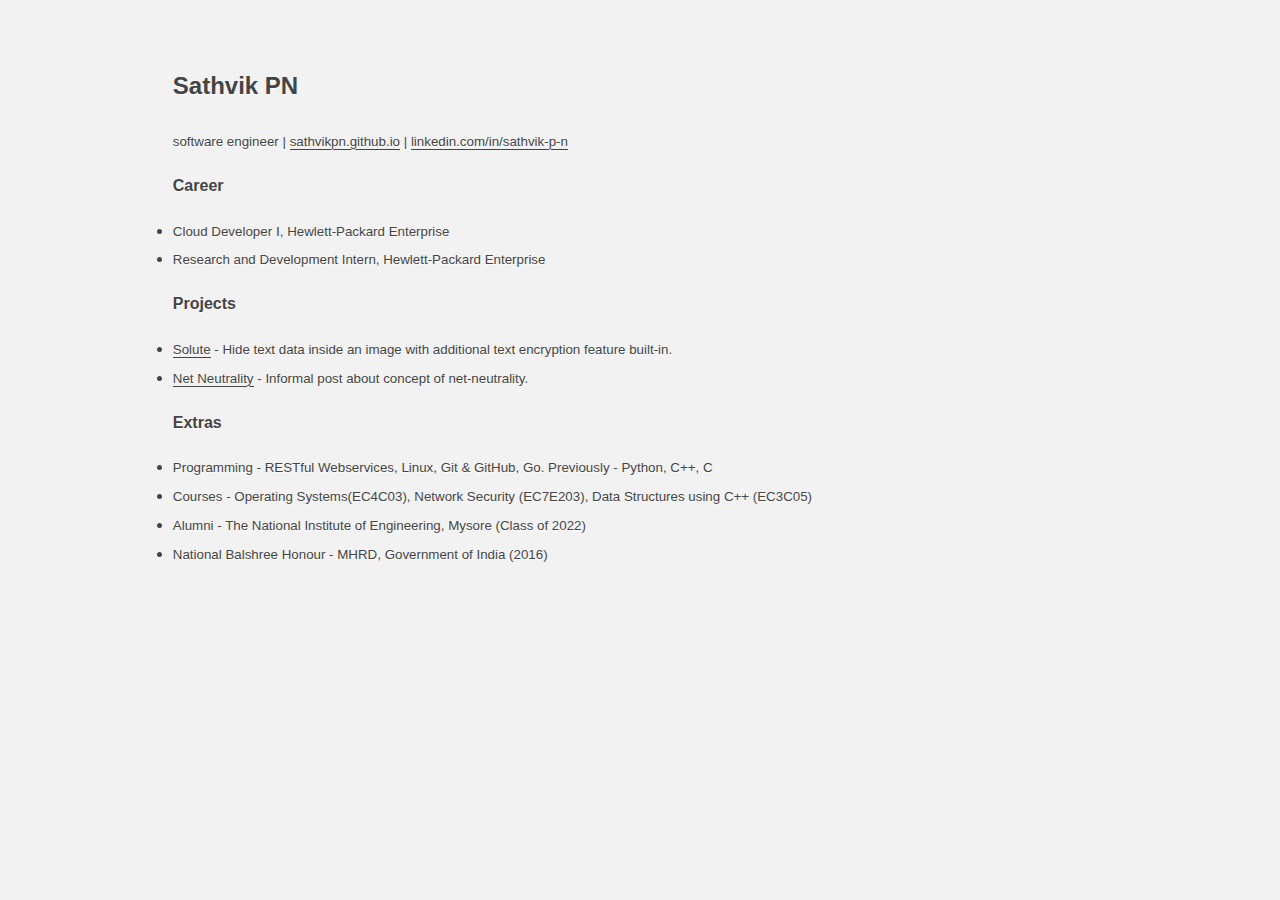
==== career-profile.html @ 378d531f "minimalist landing page" ====
<!doctype html>
<html>
    <head>
        <meta charset="UTF-8">
        <meta name="viewport" content="width=device-width, height=device-height, user-scalable=no, initial-scale=1.0"/>
        <title>SathvikPN</title>
        <meta name="description" content="Career Profile page of Sathvik PN"/>
        <link rel="canonical" href="http://sathvikpn.github.io/career-profile.html"/>
        <link rel="stylesheet" type="text/css" href="./style.css" />
    </head>

    <body>
        <h2>Sathvik PN</h2>
        <small>software engineer 
            | <a href="https://sathvikpn.github.io/">sathvikpn.github.io</a> 
            | <a href="https://www.linkedin.com/in/sathvik-p-n/">linkedin.com/in/sathvik-p-n</a>
        </small>

        <p><b>Career</b>
            <small>
                <li> Cloud Developer &#8544, Hewlett-Packard Enterprise 
                <li> Research and Development Intern, Hewlett-Packard Enterprise
            </small>
        </p>
        

        <p><b>Projects</b><br>
            <small>
            <li>
                <a href="https://github.com/SathvikPN/Solute">Solute</a> 
                - Hide text data inside an image with additional text encryption feature built-in.

            <li>
                <a href="https://sathvikpn.medium.com/net-neutrality-why-does-it-matters-to-you-b95c8841b8d6">Net Neutrality</a>
                - Informal post about concept of net-neutrality.

            </small>
        </p>

        <p><b>Extras</b><br>
            <small>
                <li>Programming - RESTful Webservices, Linux, Git & GitHub, Go. Previously - Python, C++, C 
                <li>Courses - Operating Systems(EC4C03), Network Security (EC7E203), Data Structures using C++ (EC3C05) <br>
                <li>Alumni - The National Institute of Engineering, Mysore (Class of 2022) <br>
                <li>National Balshree Honour - MHRD, Government of India (2016)
            </small>
        </p>

    </body>

</html>
---- style.css ----
body {
    margin: 5% auto; 
    background: #f2f2f2; 
    color: #444444; 
    font-family: -apple-system, BlinkMacSystemFont, "Segoe UI", Roboto, Helvetica, Arial, sans-serif; 
    font-size: 16px; 
    line-height: 1.8; 
    text-shadow: 0 1px 0 #ffffff;
    max-width: 73%;
}
code {
    background: white;
}
a {
    border-bottom: 1px solid #444444; 
    color: #444444; 
    text-decoration: none;
}
a:hover {border-bottom: 0;}


footer {
    margin-top:36px;
    margin-bottom:18px;
    padding-top: 4px;
    overflow:auto;
}

.rightside {
    text-align: right;
    padding: 10px;
}
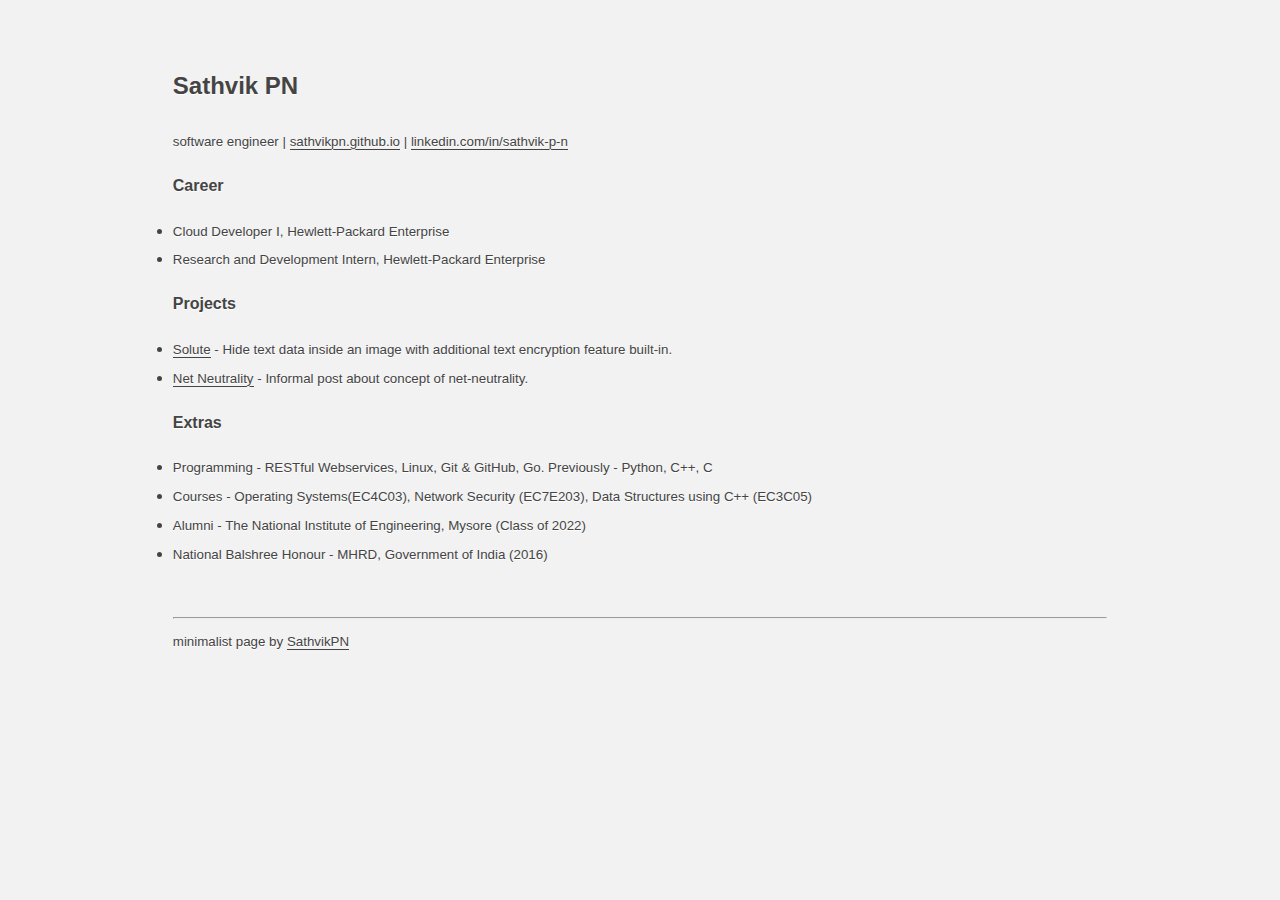
==== commit 6518c203: "add link to footer" ====
--- a/career-profile.html
+++ b/career-profile.html
@@ -47,6 +47,9 @@
         </p>
 
     </body>
-
+    <footer>
+        <hr>
+        <small>minimalist page by <a href="https://sathvikpn.github.io/">SathvikPN</a></small>
+    </footer>
 </html>
 
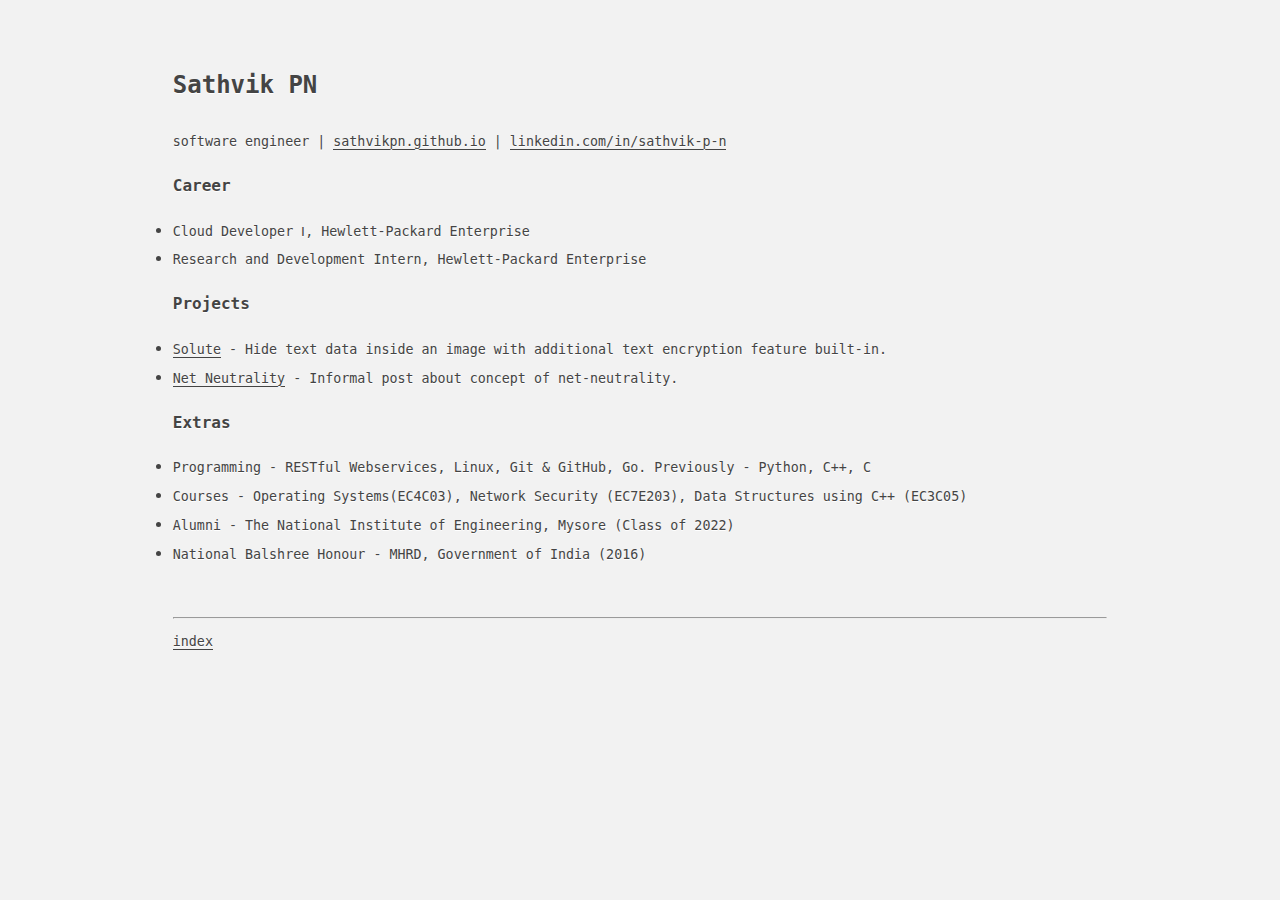
==== commit 93a07757: "not tracking this history tbh" ====
--- a/career-profile.html
+++ b/career-profile.html
@@ -5,6 +5,7 @@
         <meta name="viewport" content="width=device-width, height=device-height, user-scalable=no, initial-scale=1.0"/>
         <title>SathvikPN</title>
         <meta name="description" content="Career Profile page of Sathvik PN"/>
+        <!--#include virtual="/analytics.html" -->
         <link rel="canonical" href="http://sathvikpn.github.io/career-profile.html"/>
         <link rel="stylesheet" type="text/css" href="./style.css" />
     </head>
@@ -49,7 +50,7 @@
     </body>
     <footer>
         <hr>
-        <small>minimalist page by <a href="https://sathvikpn.github.io/">SathvikPN</a></small>
+        <small><a href="index.html">index</a></small>
     </footer>
 </html>
 
--- a/style.css
+++ b/style.css
@@ -2,7 +2,7 @@
     margin: 5% auto; 
     background: #f2f2f2; 
     color: #444444; 
-    font-family: -apple-system, BlinkMacSystemFont, "Segoe UI", Roboto, Helvetica, Arial, sans-serif; 
+    font-family: -apple-system, BlinkMacSystemFont, "Segoe UI", Roboto, 'monospace', Helvetica, Arial, sans-serif; 
     font-size: 16px; 
     line-height: 1.8; 
     text-shadow: 0 1px 0 #ffffff;
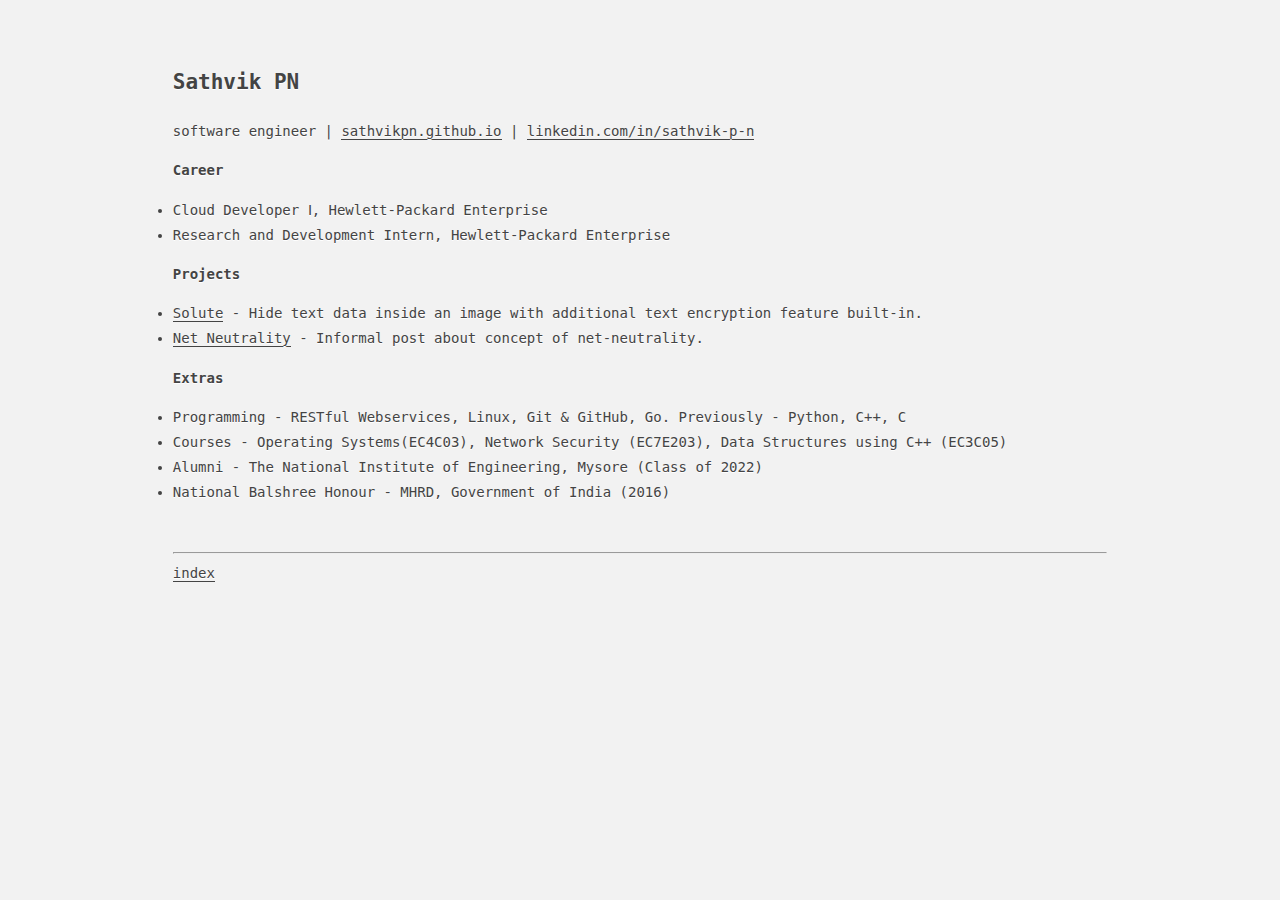
==== commit 8edd356a: "lookout timestamp" ====
--- a/career-profile.html
+++ b/career-profile.html
@@ -12,21 +12,20 @@
 
     <body>
         <h2>Sathvik PN</h2>
-        <small>software engineer 
+        <aside>software engineer 
             | <a href="https://sathvikpn.github.io/">sathvikpn.github.io</a> 
             | <a href="https://www.linkedin.com/in/sathvik-p-n/">linkedin.com/in/sathvik-p-n</a>
-        </small>
+        </aside>
 
         <p><b>Career</b>
-            <small>
+            <aside>
                 <li> Cloud Developer &#8544, Hewlett-Packard Enterprise 
                 <li> Research and Development Intern, Hewlett-Packard Enterprise
-            </small>
+            </aside>
         </p>
         
 
         <p><b>Projects</b><br>
-            <small>
             <li>
                 <a href="https://github.com/SathvikPN/Solute">Solute</a> 
                 - Hide text data inside an image with additional text encryption feature built-in.
@@ -34,23 +33,19 @@
             <li>
                 <a href="https://sathvikpn.medium.com/net-neutrality-why-does-it-matters-to-you-b95c8841b8d6">Net Neutrality</a>
                 - Informal post about concept of net-neutrality.
-
-            </small>
         </p>
 
         <p><b>Extras</b><br>
-            <small>
                 <li>Programming - RESTful Webservices, Linux, Git & GitHub, Go. Previously - Python, C++, C 
                 <li>Courses - Operating Systems(EC4C03), Network Security (EC7E203), Data Structures using C++ (EC3C05) <br>
                 <li>Alumni - The National Institute of Engineering, Mysore (Class of 2022) <br>
                 <li>National Balshree Honour - MHRD, Government of India (2016)
-            </small>
         </p>
 
     </body>
     <footer>
         <hr>
-        <small><a href="index.html">index</a></small>
+        <aside><a href="index.html">index</a></aside>
     </footer>
 </html>
 
--- a/style.css
+++ b/style.css
@@ -3,7 +3,7 @@
     background: #f2f2f2; 
     color: #444444; 
     font-family: -apple-system, BlinkMacSystemFont, "Segoe UI", Roboto, 'monospace', Helvetica, Arial, sans-serif; 
-    font-size: 16px; 
+    font-size: 14px; 
     line-height: 1.8; 
     text-shadow: 0 1px 0 #ffffff;
     max-width: 73%;
